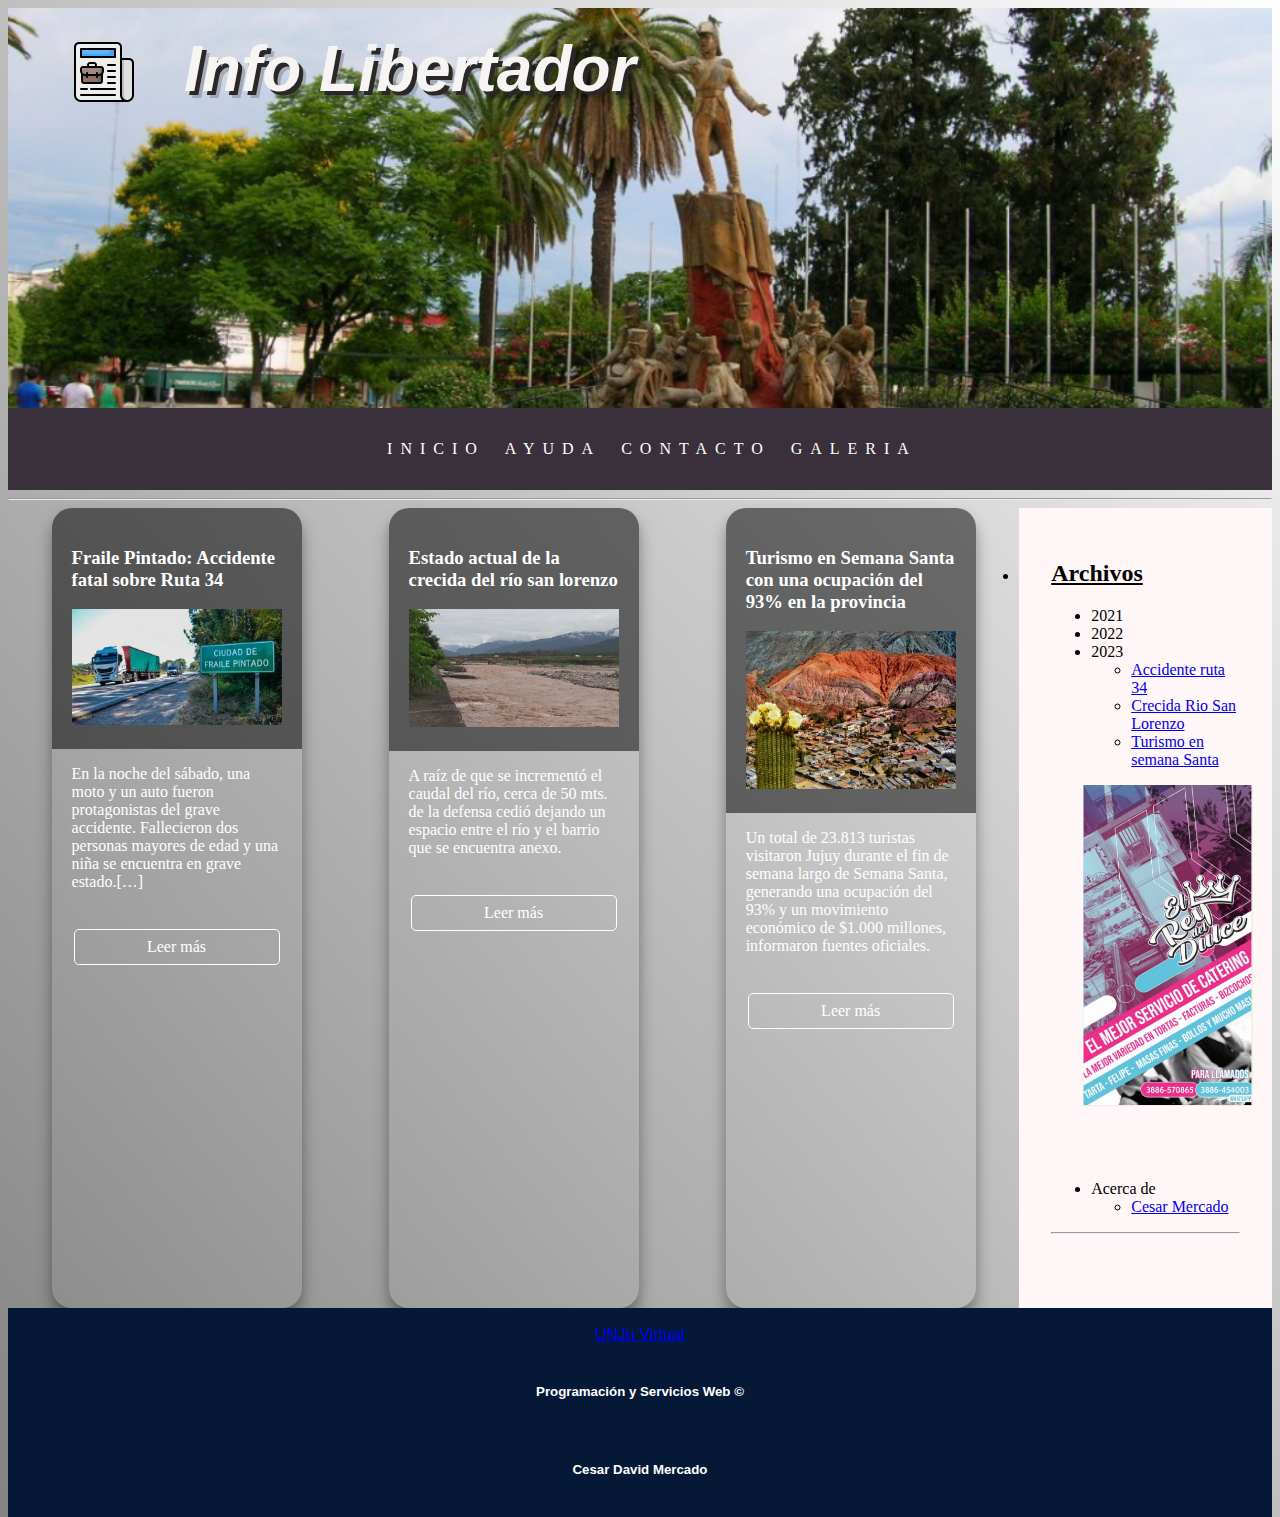
==== index.html @ 6f1c92ae "corregido links" ====
<!DOCTYPE html>
<html lang="en">
<head>
    <meta charset="UTF-8">
    <meta http-equiv="X-UA-Compatible" content="IE=edge">
    <meta name="viewport" content="width=device-width, initial-scale=1.0">
    <link rel="stylesheet" href="./miEstilo.css">
    <link rel="shortcut icon" href="./sources/faviconNews.png" type="image/x-icon">
    <title>Inicio</title>
</head>
<body >
        <header>
            <a href="./index.html">
                <img src="./sources/faviconNews.png" alt="icono Info" style="float: left; margin-top: -2rem;" >
            </a>
            
            <h1 style="float: left; margin-left: 3rem; color:rgb(247, 244, 244);">Info Libertador</h1>
                
        </header> 
        
        <nav>
                <div >
                    <ul>
                        <li><a href="./index.html" title="Ir a la página principal">INICIO</a></li>
                        <li><a href="./ayuda/ayuda.html" title="Ir a la página de ayuda">AYUDA</a></li>
                        <li><a href="./contacto/contacto.html" title="Ir a la página de contacto">CONTACTO</a>    </li>
                        <li><a href="./galeria/galeria.html" title="Ir a la página Galeria">GALERIA</a></li>
                            
                    </ul>
                    
                    
                    
                </div>
        </nav>
        <hr>

        <section>
            <div class="card">
                <div class="card-header">
                    <h3>Fraile Pintado: Accidente fatal sobre Ruta 34</h3>
                    <img src="./sources/imgNoticia1.jpg" alt="Accidente Ruta 34">
                </div>
                <div class="card-body">
                    <p>En la noche del sábado, una moto y un auto fueron protagonistas del  grave accidente. Fallecieron dos personas mayores de edad y una niña se encuentra en grave estado.[…]</p>
                </div>
                <div class="card-footer">
                    <a href="https://www.infoyungas.com/post/fraile-pintado-accidente-fatal-sobre-ruta-34" target="_blank">Leer más</a>
                </div>
        </div>

        <div class="card">
            <div class="card-header">
                <h3>Estado actual de la crecida del río san lorenzo</h3>
                <img src="./sources/imgNoticia2.webp" alt="Crecida Rio San Lorenzo">
            </div>
            <div class="card-body">
                <p>A raíz de que se incrementó el caudal del río, cerca de 50 mts. de la defensa cedió dejando un espacio entre el río y el barrio que se encuentra anexo.</p>
            </div>
            <div class="card-footer">
                <a href="https://canal5cooperlib.medios.digital/contenido/756/estado-actual-de-la-crecida-del-rio-san-lorenzo?fbclid=IwAR21LSY6Y9-P6CigDRdEfOgnhP9GTp9Ixq5lihlRt4bJiZOOXtwkdKlZixo" target="_blank">Leer más</a>
            </div>
        </div>

        <div class="card">
            <div class="card-header">
                <h3>Turismo en Semana Santa con una ocupación del 93% en la provincia</h3>
                <img src="./sources/imgNoticia3.jpg" alt="Turismo en semana santa">
            </div>
            <div class="card-body">
                <p>Un total de 23.813 turistas visitaron Jujuy durante el fin de semana largo de Semana Santa, generando una ocupación del 93% y un movimiento económico de $1.000 millones, informaron fuentes oficiales.</p>
            </div>
            <div class="card-footer">
                <a href="https://www.eltribuno.com/jujuy/nota/2023-4-9-12-1-0-turismo-en-semana-santa-con-una-ocupacion-del-93-en-la-provincia" target="_blank">Leer más</a>
            </div>
        </div>
        </section>

        <aside style="display: list-item;">
            <div class="texto">
                <h2>Archivos</h2>
                <ul >
                    <li>2021</li>
                    <li>2022</li>
                    <li>2023
                        <ul>
                            <li><a href="https://www.infoyungas.com/post/fraile-pintado-accidente-fatal-sobre-ruta-34" target="_blank">Accidente ruta 34</a></li>
                            <li><a href="https://canal5cooperlib.medios.digital/contenido/756/estado-actual-de-la-crecida-del-rio-san-lorenzo?fbclid=IwAR21LSY6Y9-P6CigDRdEfOgnhP9GTp9Ixq5lihlRt4bJiZOOXtwkdKlZixo" target="_blank">Crecida Rio San Lorenzo</a></li>
                            <li><a href="https://www.eltribuno.com/jujuy/nota/2023-4-9-12-1-0-turismo-en-semana-santa-con-una-ocupacion-del-93-en-la-provincia" target="_blank">Turismo en semana Santa</a>
                        </ul>
                        
                    </li>
                </ul>

            </div>   
            
            <div>
                <a href="https://www.facebook.com" target="_blank">
                    <img src="./sources/publicidad1.png" alt="" style="max-width: 90%; margin-left: 2rem;">
                </a>
            </div>


            <div>   
                
                <br><br><br>
                
                <ul>
                    <li>Acerca de</li>
                        <ul>
                            <li><a href="./sources/CV - Cesar Mercado.pdf" target="_blank">Cesar Mercado</a></li>
                        </ul>
                </ul>
            </div>
            <hr>
        </aside>
        
        
            
        <footer>
            <div >
                
                <br>
                <a href="https://virtual.unju.edu.ar/course/view.php?id=520">UNJu Virtual <br></a>
                <br>
                <h5>Programación y Servicios Web &copy;</h5>
                <br>
                <h5>Cesar David Mercado</h5>
                <br>
            </div>
        </footer>
</body>
</html>
---- miEstilo.css ----
*{
 /* margin: 0;
  padding: 0;*/
  box-sizing: border-box;   
}


/*
.capa{
    background-image: linear-gradient(to right top, #051937, #004d7a, #008793, #00bf72, #a8eb12);
    background: url("https://pbs.twimg.com/media/FiHEezAXEAoa_va?format=jpg&name=large");
    background-repeat: no-repeat;
}
*/

body{
    background-image: linear-gradient(to left bottom, #ffffff, #dfdfdf, #bfbfbf, #a1a1a1, #838383);
}
header{
    width: 100%;
    padding: 4rem;
    text-align: center;
    /*background-image: radial-gradient(circle, #6e1687, #7a4a9a, #8a71a9, #9e95b3, #b9b9b9);*/
    /*background-image: linear-gradient(to right bottom, #6e1687, #8214a3, #9611c1, #ab0adf, #bf00ff);*/
    background-image: url("./sources/imgHeaderLGSM.png");
    background-size: 100%;
    background-repeat: no-repeat;
    height: 400px;
}
nav{
    width: 100%;
    padding: 1rem;
    text-align: center;
    background-color: #39303b;
}

nav ul li{
    display: inline-block;
}
nav ul li a{
    text-decoration: none;
    color: white;
    display: block;
    letter-spacing: 0.5rem;
    margin-right: 1rem;
}

nav ul li a:hover, a:active{
    background-color: rgb(255, 255, 255);
    color: rgb(0, 0, 0);
    font-style: italic;
    text-decoration: underline;
}


section{
    
    width: 80%;
    float: left;    
    display: inline-flex;
    /*text-align: center;*/
    height: 800px;
}


aside{
    width: 20%;
    float: right;
    display: inline-flex;
    height: 800px;
    padding: 2rem;
    background-color: rgb(255, 247, 247);
    text-decoration: none;
}
/*
.texto{
    font-size: 1.5rem;
}*/


aside h2{
    text-decoration: underline;
}
footer{
    background-color: #051937;
    float: left;
    width: 100%;
    
    text-align: center;
    color: white;
    font-family: century gothic, arial;
}
h1{
    color: #2c2c2c;
    /*background-color: #d5d5d5;*/
    /*letter-spacing: .5em;*/
    text-shadow: 4px 4px 0px #2b2727, 7px 7px 0px rgba(0, 0, 0, 0.2);

    
        font-size: 4rem;
        /*position: relative;*/
        /*top: 90px;*/
        text-align: center;
        color: rgb(184, 191, 189);
        font-family: century gotic, arial;
        font-style: italic;
        margin-top: -2.5rem;   
}

/* PRUEBAS DE CARDS */

:root{
    --card-color: (0, 0, 0, 0.516);
    --card-header-color: rgba(0, 0, 0, 0.516);
    --card-body-color: (0, 0, 0, 0.516);
    --card-footer-color: (0, 0, 0, 0.516);
 }
 .card{
     margin: 0 auto;
     background: var(--card-color);
     color:rgb(255, 255, 255);
     width: 250px;
     padding: 20px;
     box-shadow: 0px 10px 15px rgba(0, 0, 0, 0.377);
     border-radius: 20px;            
 }
 .card-header{
     background: var(--card-header-color);            
     margin: -20px;
     padding: 20px;
     border-radius: 20px 20px 0px 0px;
 }

 .card-header img{
     width: 100%;
 }
 .card-body{
     background: var(--card-body-color);
     margin: -20px;
     padding: 20px;
     border-radius: 00px 00px 20px 20px;
 }
 .card-footer{
     background: var(--card-footer-color);
     margin: -20px;
     padding: 20px;
     border-radius: 00px 00px 20px 20px;
     display: flex;
     justify-content: space-between;
 }
 .card-footer a{
     padding: 8px;
     margin: 2px;
     border-radius: 5px;
     border: 1px solid white;
     width: 100%;
     text-align: center;
     color: white;
     text-decoration: none;
 }
 .card-footer a:hover{
     color: var(--card-body-color);
     background:rgb(0, 0, 0);
 }
/*------------------*/
section form{
    margin-left: 10rem;
    justify-content: end;
    size: large;
    background-color: rgba(95, 5, 5, 0.295);
    width: 100%;
    height: 800px;
    display: block;
}
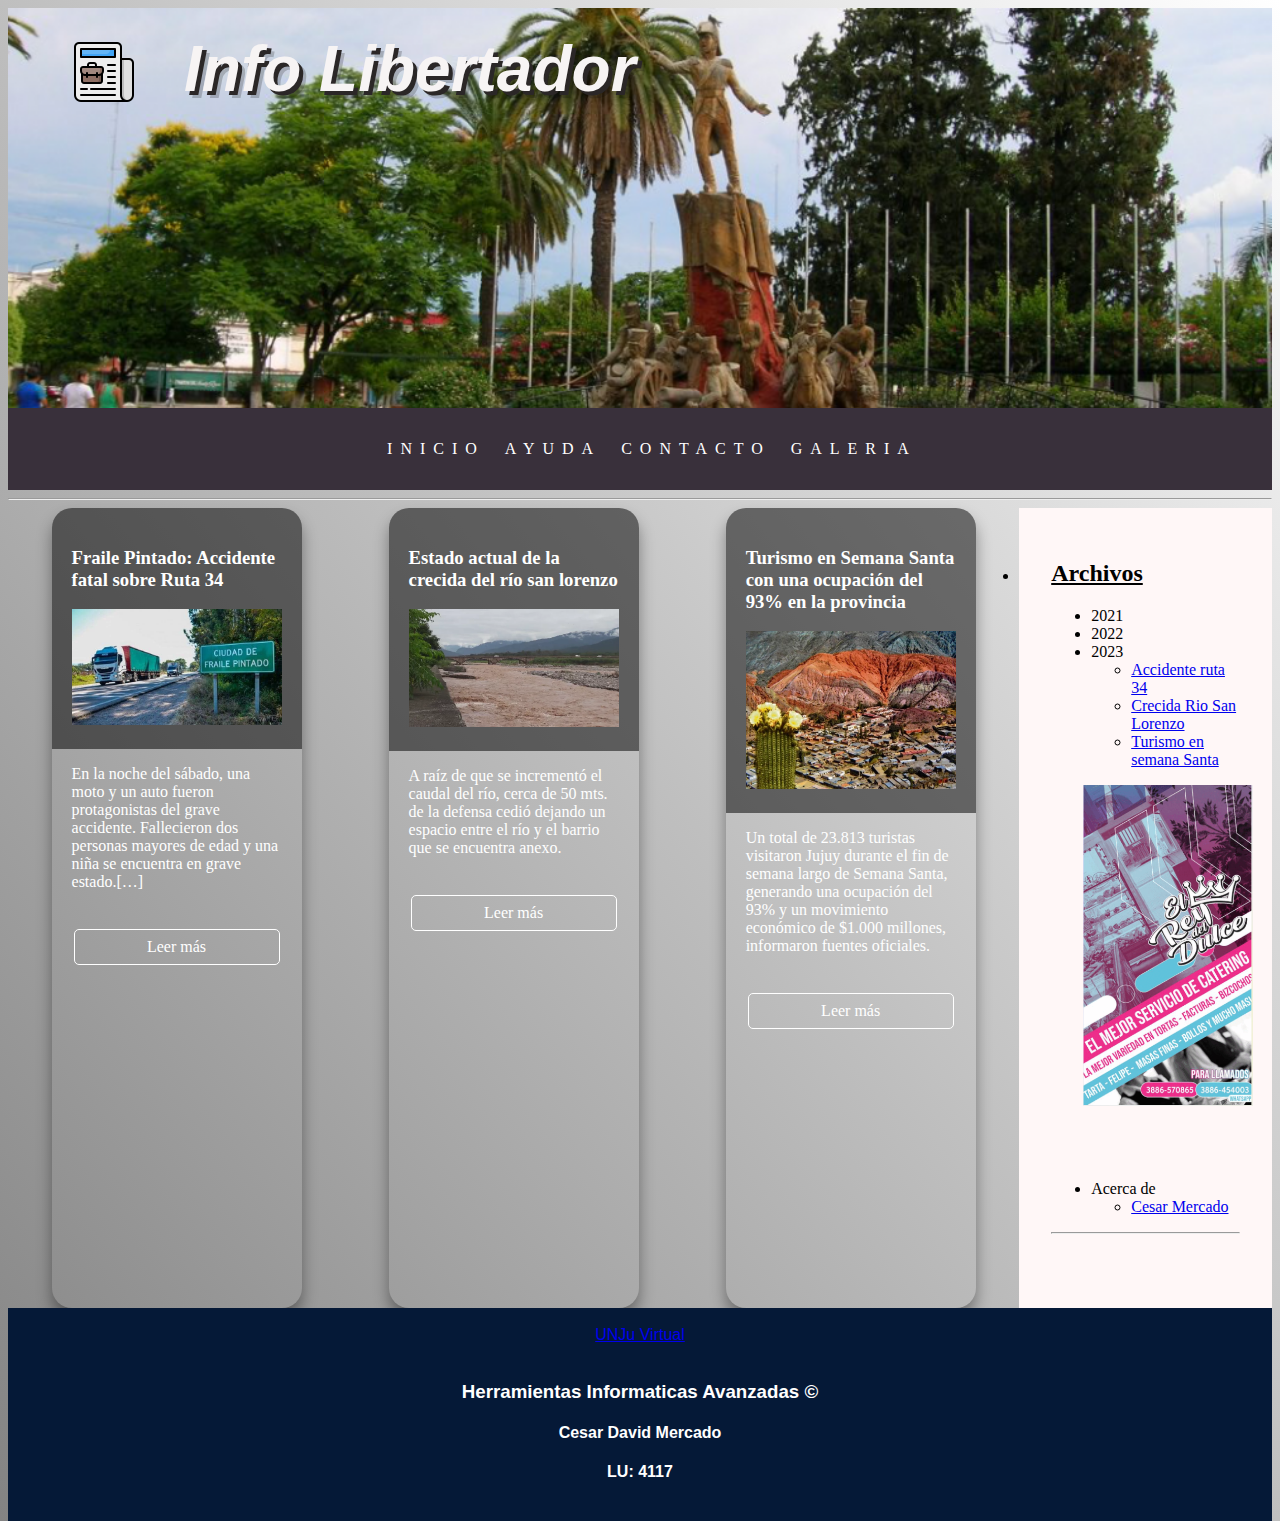
==== commit 3b1efeab: "editado el footer" ====
--- a/index.html
+++ b/index.html
@@ -122,9 +122,10 @@
                 <br>
                 <a href="https://virtual.unju.edu.ar/course/view.php?id=520">UNJu Virtual <br></a>
                 <br>
-                <h5>Programación y Servicios Web &copy;</h5>
-                <br>
-                <h5>Cesar David Mercado</h5>
+                <h3>Herramientas Informaticas Avanzadas &copy;</h3>
+                
+                <h4>Cesar David Mercado</h4>
+                <h4>LU: 4117</h4>
                 <br>
             </div>
         </footer>
